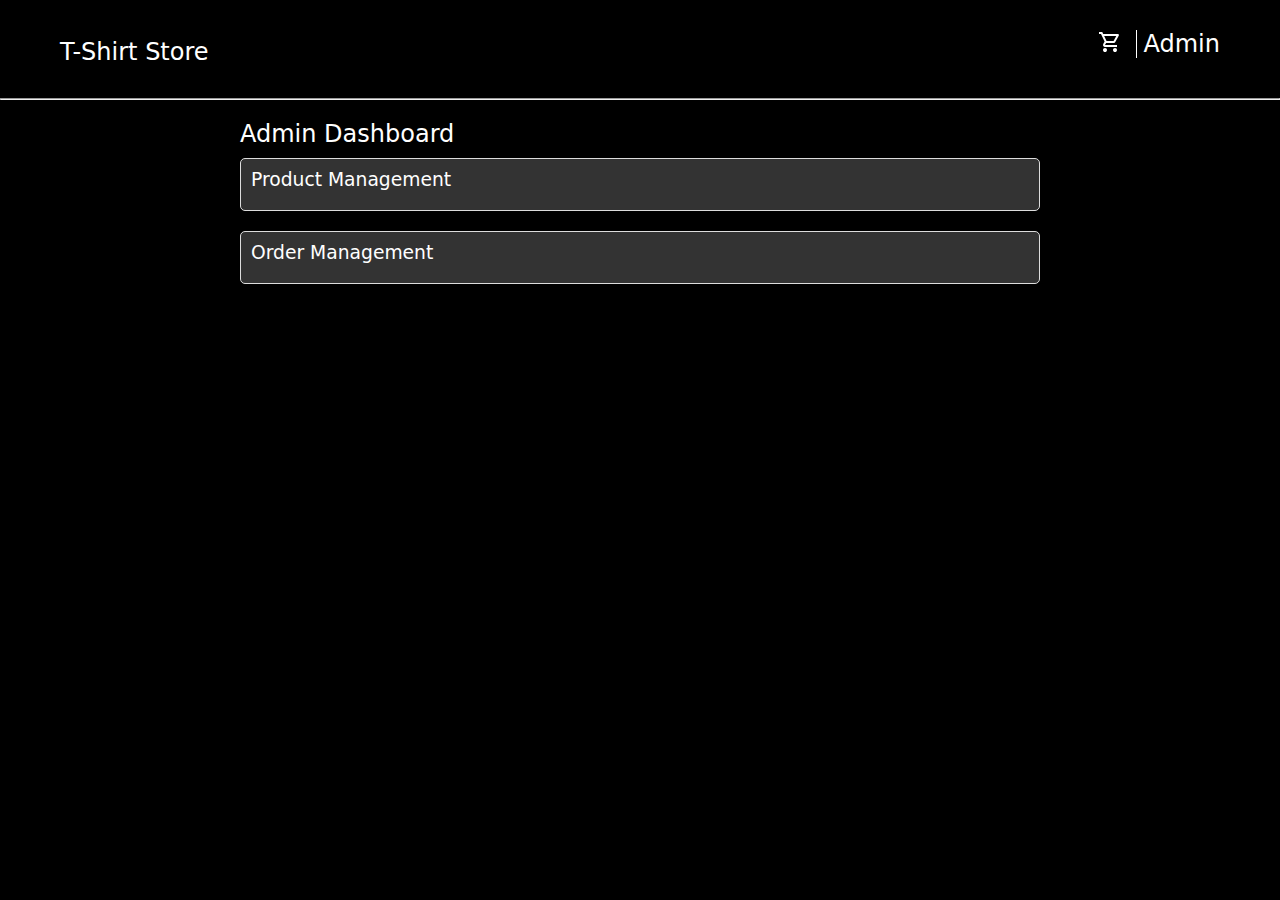
==== admin/admin.html @ fadf2d73 "add: other code" ====
<!DOCTYPE html>
<html lang="en">

<head>
    <meta charset="UTF-8">
    <meta name="viewport" content="width=device-width, initial-scale=1.0">
    <title>Admin Dashboard - T-Shirt Store</title>
    <link rel="stylesheet" href="../style.css">
    <link rel="stylesheet" href="admin.css">
</head>

<body>
    <nav>
        <h1><a href="../index.html">T-Shirt Store</a></h1>
        <div>
            <a onclick="itemClicked()" id="cart"><img src="../svg/cart.svg" alt="svg cart"></a>
            <div class="divider"></div>
            <a href="../admin/admin.html" id="panel">Admin</a>
        </div>
    </nav>
    <hr>

    <div class="admin-dashboard">
        <h2>Admin Dashboard</h2>
        <section id="product-management">
            <h3>Product Management</h3>
            <div id="product-list">
            </div>
        </section>

        <section id="order-management">
            <h3>Order Management</h3>
            <div id="order-list">
            </div>
        </section>
    </div>

    <script src="../script.js"></script>
</body>

</html>
---- style.css ----
* {
    margin: 0;
    padding: 0;
    font-family: system-ui, -apple-system, BlinkMacSystemFont, 'Segoe UI', Roboto, Oxygen, Ubuntu, Cantarell, 'Open Sans', 'Helvetica Neue', sans-serif;
    color: white;
    text-decoration: none;
    font-weight: 100;
}

body {
    background-color: black;
}

nav {
    margin-left: 30px;
    margin-right: 30px;
    display: flex;
    justify-content: space-between;
    padding: 30px;
}

a {
    font-size: 24px;
}

nav div {
    display: flex;
}

div a:first-child{
    margin-right: 7px;
}

.products {
    display: flex;
    flex-wrap: wrap;
    justify-content: center;
}

.products div img {
    width: 20vw;
    height: 20vw;
    clip-path: circle();
}

.card {
    padding: 30px;
    display: flex;
    flex-direction: column;
    border: solid grey 4px;
    margin: 30px;
}

.card button {
    border: white solid 1px;
    padding: 14px;
    font-size: 20px;
    background-color: black;
    border-radius: 50%;
    width: 20px;
    display: flex;
    justify-content: center;
    align-items: center;
    height: 20px;
}

.divider {
    height: 28px;
    background-color: white;
    width: 1px;
    margin-left: 7px;
    margin-right: 7px;
}

.item {
    display: flex;
    width: 60vw;
    flex-direction: row;
    justify-content: space-between;
}

.items {
    display: flex;
    flex-wrap: wrap;
    width: 100vw;
    justify-content: center;
}

#cart {
    border-radius: 50%;
}

.none {
    display: none;
}

.flex {
    display: flex;
}

.item {
    display: flex;
}

.items {
    border-bottom: white 1px solid;
}

.total-row {
    display: flex;
    width: 60vw;
    padding: 10px 20px;
    border-top: 1px solid white;
    font-size: 24px;
    font-weight: bold;
}

button {
    display: flex;
    justify-content: center;
    border: none;
    color: black;
    border-radius: 20px;
    background-color: white;
}
---- admin/admin.css ----
.admin-dashboard {
    padding: 20px;
    color: #fff;
    max-width: 800px;
    margin: auto;
}

.admin-panel {
    padding: 20px;
    font-family: Arial, sans-serif;
}
.order-item {
    border: 1px solid #ddd;
    padding: 10px;
    margin-bottom: 10px;
}
.dashboard-summary {
    background-color: #f4f4f4;
    padding: 15px;
    margin-bottom: 20px;
}


h2, h3 {
    margin-bottom: 10px;
}

section {
    margin-bottom: 20px;
    padding: 10px;
    border: 1px solid #ddd;
    border-radius: 5px;
    background-color: #333;
}

button {
    padding: 8px 16px;
    background-color: #0066cc;
    color: #fff;
    border: none;
    border-radius: 3px;
    cursor: pointer;
    transition: background-color 0.3s;
}

button:hover {
    background-color: #005bb5;
}
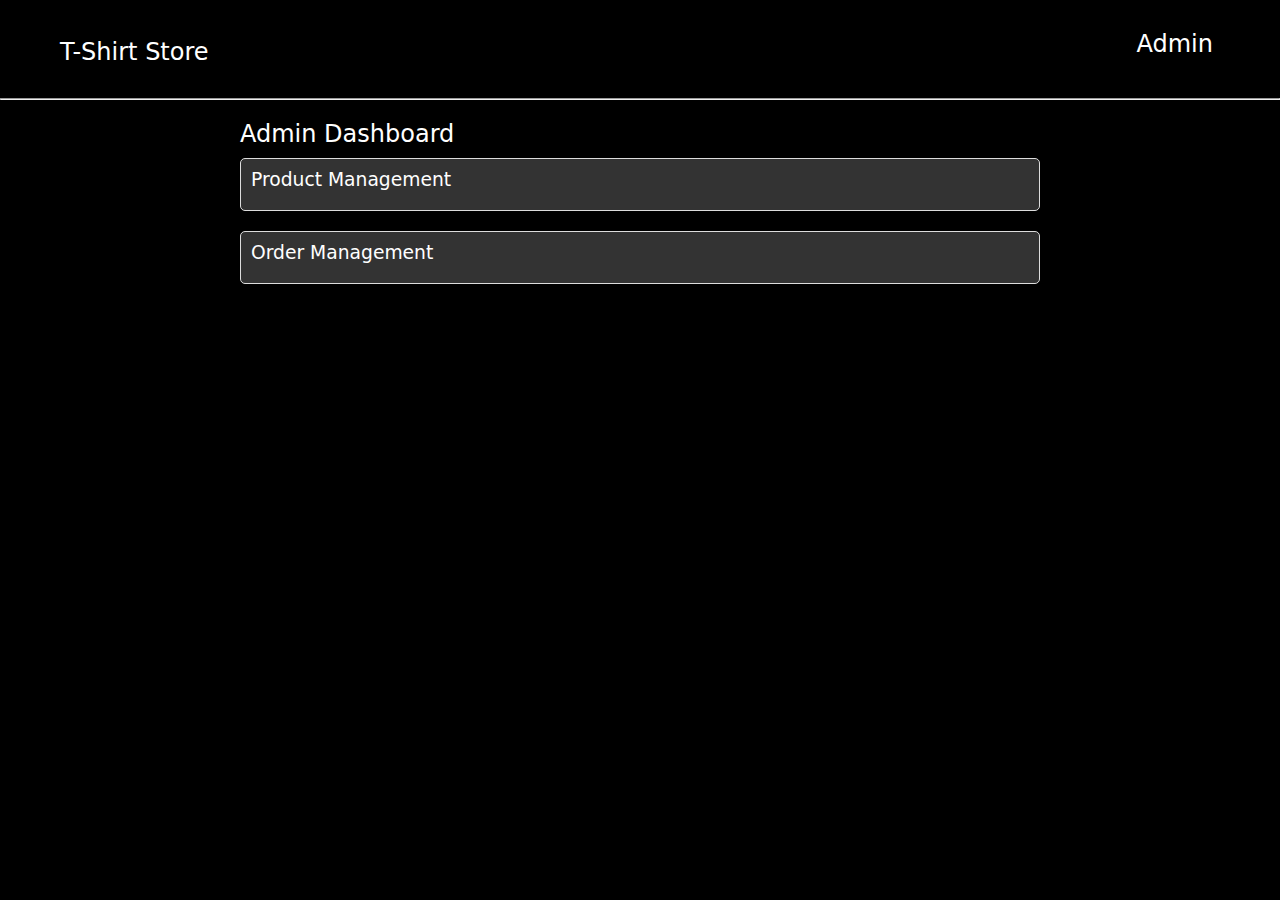
==== commit 78f825b7: "add: other code" ====
--- a/admin/admin.html
+++ b/admin/admin.html
@@ -13,8 +13,6 @@
     <nav>
         <h1><a href="../index.html">T-Shirt Store</a></h1>
         <div>
-            <a onclick="itemClicked()" id="cart"><img src="../svg/cart.svg" alt="svg cart"></a>
-            <div class="divider"></div>
             <a href="../admin/admin.html" id="panel">Admin</a>
         </div>
     </nav>
